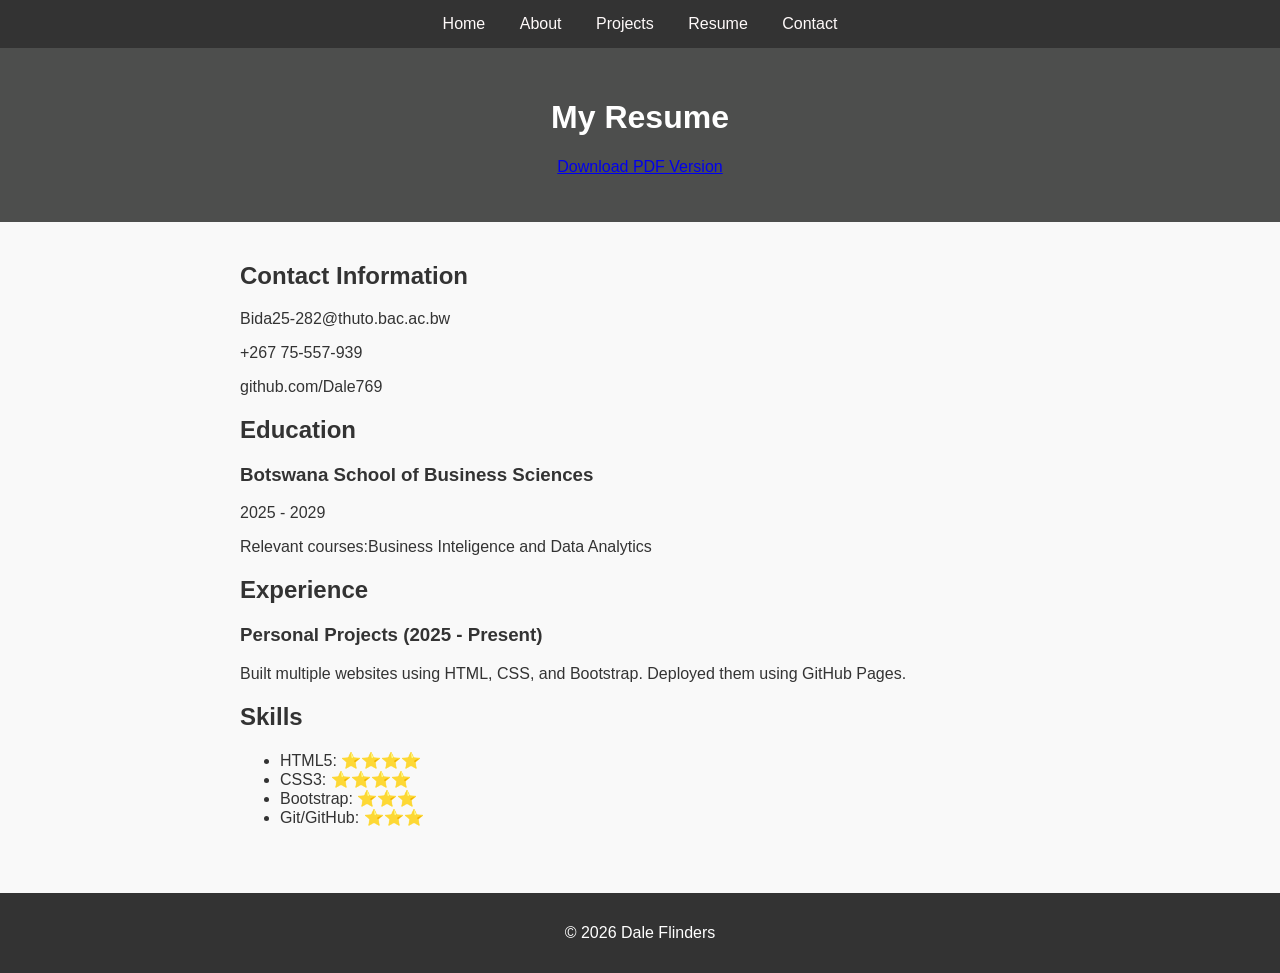
==== resume.html @ f395bc64 "My portfolio website" ====
<!DOCTYPE html> 

<html lang="en"> 

<head> 

    <meta charset="UTF-8"> 

    <meta name="viewport" content="width=device-width, initial-scale=1.0"> 

    <title>Resume</title> 
<link rel="stylesheet" href="styles.css"> 
</head> 

<body> 

    <!-- Your content will go here --> 
<nav> 

    <a href="index.html">Home</a> 

    <a href="about.html">About</a> 

    <a href="projects.html">Projects</a> 

    <a href="resume.html">Resume</a> 

    <a href="contact.html">Contact</a> 

</nav> 
<header> 

    <h1>My Resume</h1> 

    <p><a href="C:\Users\user\OneDrive\Desktop\personal portfolio\CURRICULUM VITAE.docx" download> Download PDF Version</a></p> 

</header> 

 

<main> 

    <section> 

        <h2>Contact Information</h2> 

        <p>Bida25-282@thuto.bac.ac.bw</p> 

        <p> +267 75-557-939</p> 

        <p>github.com/Dale769</p> 

    </section> 

     

    <section> 

        <h2>Education</h2> 

        <h3>Botswana School of Business Sciences</h3> 

        <p> 2025 - 2029</p> 

        <p>Relevant courses:Business Inteligence and Data Analytics </p> 

    </section> 

     

    <section> 

        <h2>Experience</h2> 

        <h3>Personal Projects (2025 - Present)</h3> 

        <p>Built multiple websites using HTML, CSS, and Bootstrap. Deployed them using GitHub Pages.</p>  

    </section> 

     

    <section> 

        <h2>Skills</h2> 

        <ul> 

            <li>HTML5: ⭐⭐⭐⭐</li> 

            <li>CSS3: ⭐⭐⭐⭐</li> 

            <li>Bootstrap: ⭐⭐⭐</li> 

            <li>Git/GitHub: ⭐⭐⭐</li> 

        </ul> 

    </section> 

</main> 

 

<footer> 

    <p>&copy; 2026 Dale Flinders</p> 

</footer> 
</body> 

</html>
---- styles.css ----
/* Global Styles */ 

body { 

    font-family: Arial, sans-serif; 

    margin: 0; 

    padding: 0; 

    background-color: #f9f9f9; 

    color: #333; 

} 

 

/* Navigation */ 

nav { 

    background-color: #333; 

    padding: 15px; 

    text-align: center; 

} 

 

nav a { 

    color: rgb(255, 250, 250); 

    text-decoration: none; 

    margin: 0 15px; 

} 

 

nav a:hover { 

    text-decoration: underline; 

} 

 

/* Headers */ 

header { 

    background-color: #4d4e4d; 

    color: white; 

    padding: 30px; 

    text-align: center; 

} 

 

/* Main Content */ 

main { 

    padding: 20px; 

    max-width: 800px; 

    margin: 0 auto; 

} 

 

/* Footer */ 

footer { 

    background-color: #333; 

    color: white; 

    text-align: center; 

    padding: 15px; 

    margin-top: 30px; 

} 

 

/* Images */ 

img { 

    border-radius: 10px; 

    box-shadow: 0 4px 8px rgba(0,0,0,0.1); 

}
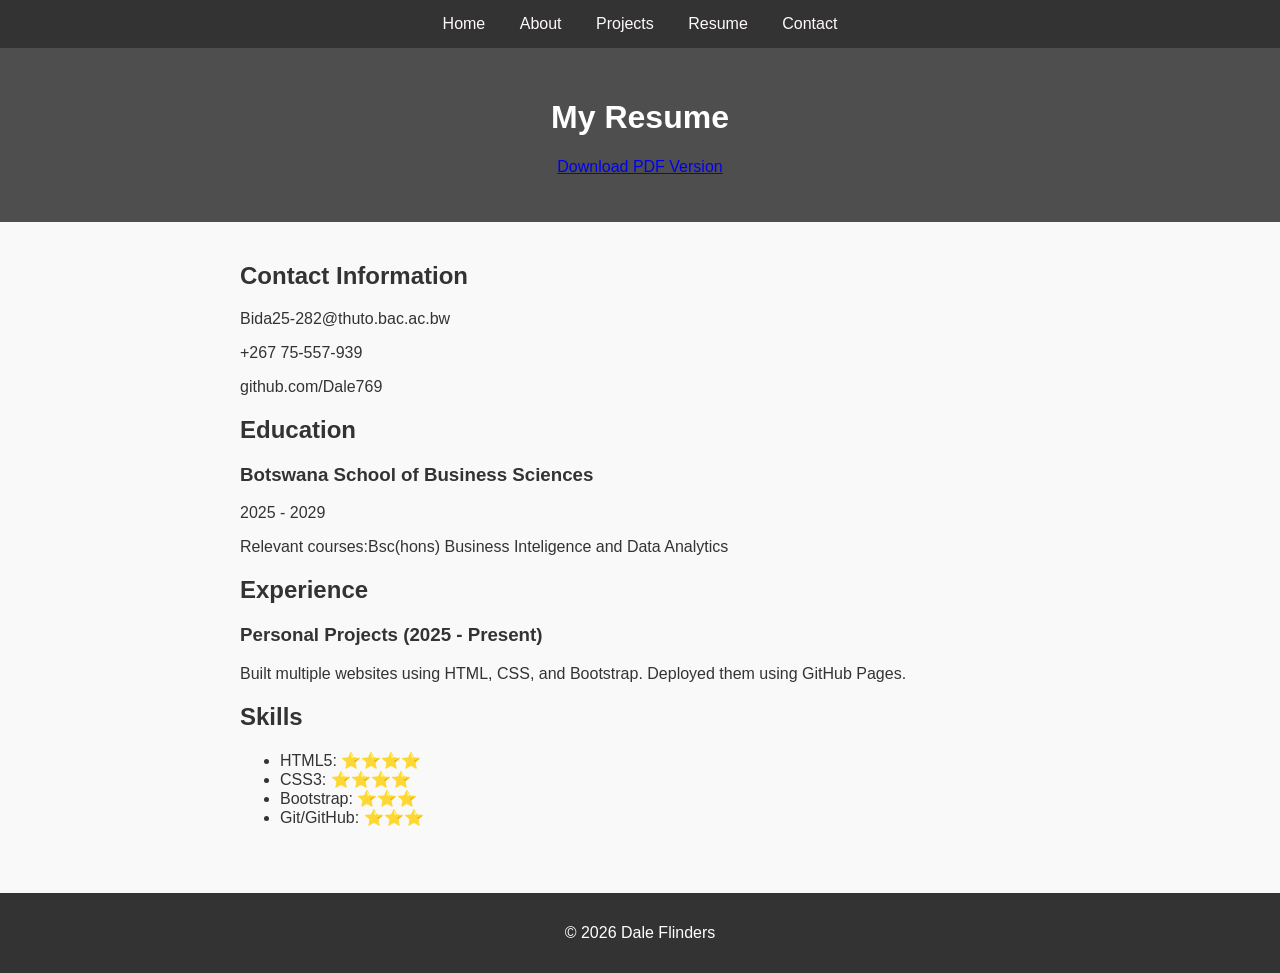
==== commit 59646a0c: "Update resume.html" ====
--- a/resume.html
+++ b/resume.html
@@ -62,7 +62,7 @@
 
         <p> 2025 - 2029</p> 
 
-        <p>Relevant courses:Business Inteligence and Data Analytics </p> 
+        <p>Relevant courses:Bsc(hons) Business Inteligence and Data Analytics </p> 
 
     </section> 
 
@@ -109,4 +109,4 @@
 </footer> 
 </body> 
 
-</html> +</html> 
